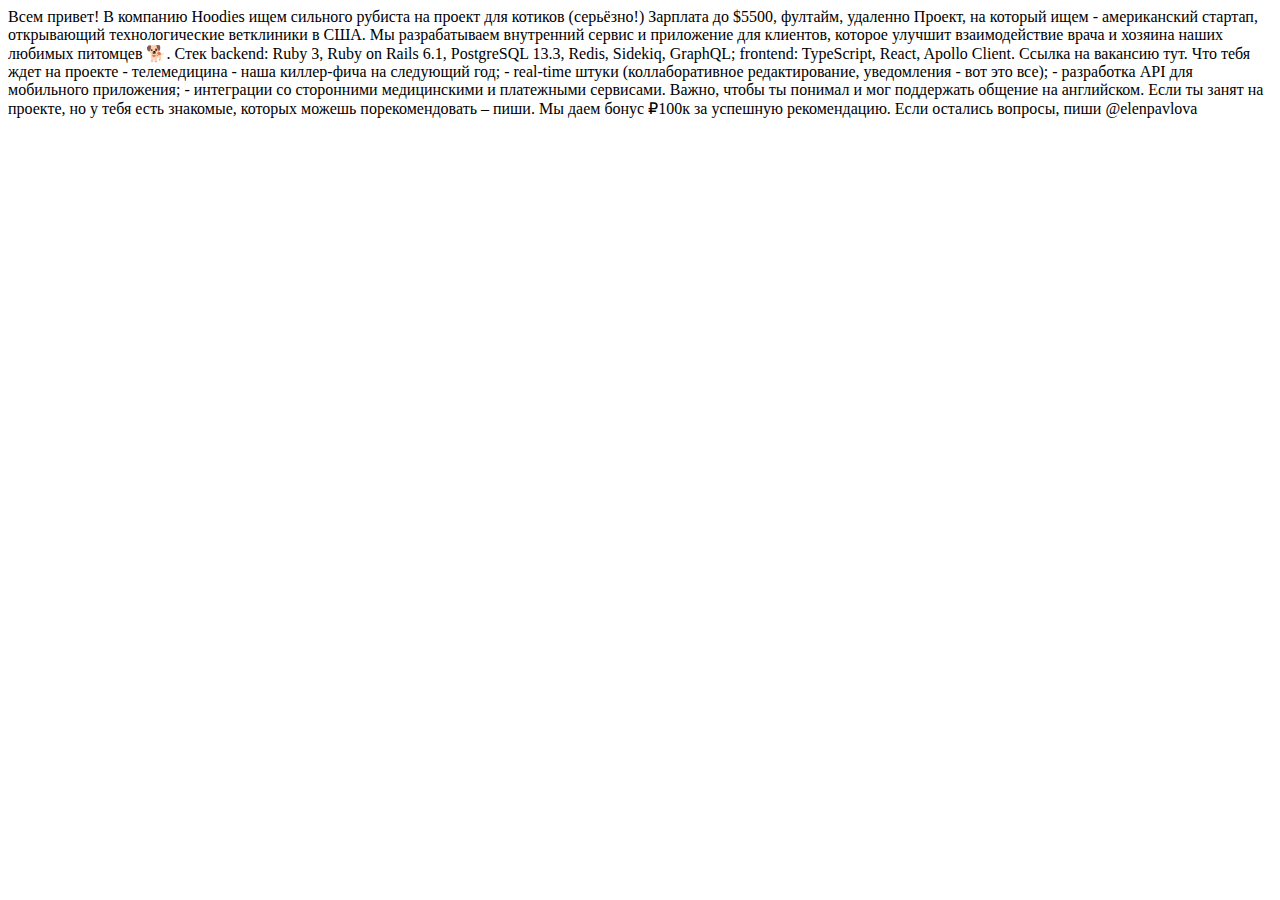
==== ruby_job.html @ 80a7cfe8 "add text vacancy" ====
<!DOCTYPE HTML PUBLIC "-//W3C//DTD HTML 4.01//EN" 
  "http://www.w3.org/TR/html4/strict.dtd">
<html>
 <head>
  <meta http-equiv="Content-Type" content="text/html; charset=utf-8">
  <title>Vacancy Ruby developer</title>
 </head>
 <body>

    Всем привет!
    В компанию Hoodies ищем сильного рубиста на проект для котиков (серьёзно!)
    Зарплата до $5500, фултайм, удаленно
    
    Проект, на который ищем - американский стартап, открывающий технологические ветклиники в США. Мы разрабатываем внутренний сервис и приложение для клиентов, которое улучшит взаимодействие врача и хозяина наших любимых питомцев 🐕. 
    
    Стек
    backend: Ruby 3, Ruby on Rails 6.1, PostgreSQL 13.3, Redis, Sidekiq, GraphQL;
    frontend: TypeScript, React, Apollo Client.
    Ссылка на вакансию тут.
    
    Что тебя ждет на проекте
    
    - телемедицина - наша киллер-фича на следующий год;
    - real-time штуки (коллаборативное редактирование, уведомления - вот это все);
    - разработка API для мобильного приложения;
    - интеграции со сторонними медицинскими и платежными сервисами.
    
    Важно, чтобы ты понимал и мог поддержать общение на английском.
    
    Если ты занят на проекте, но у тебя есть знакомые, которых можешь порекомендовать – пиши. Мы даем бонус ₽100к за успешную рекомендацию.
    
    Если остались вопросы, пиши @elenpavlova
 </body>
</html>
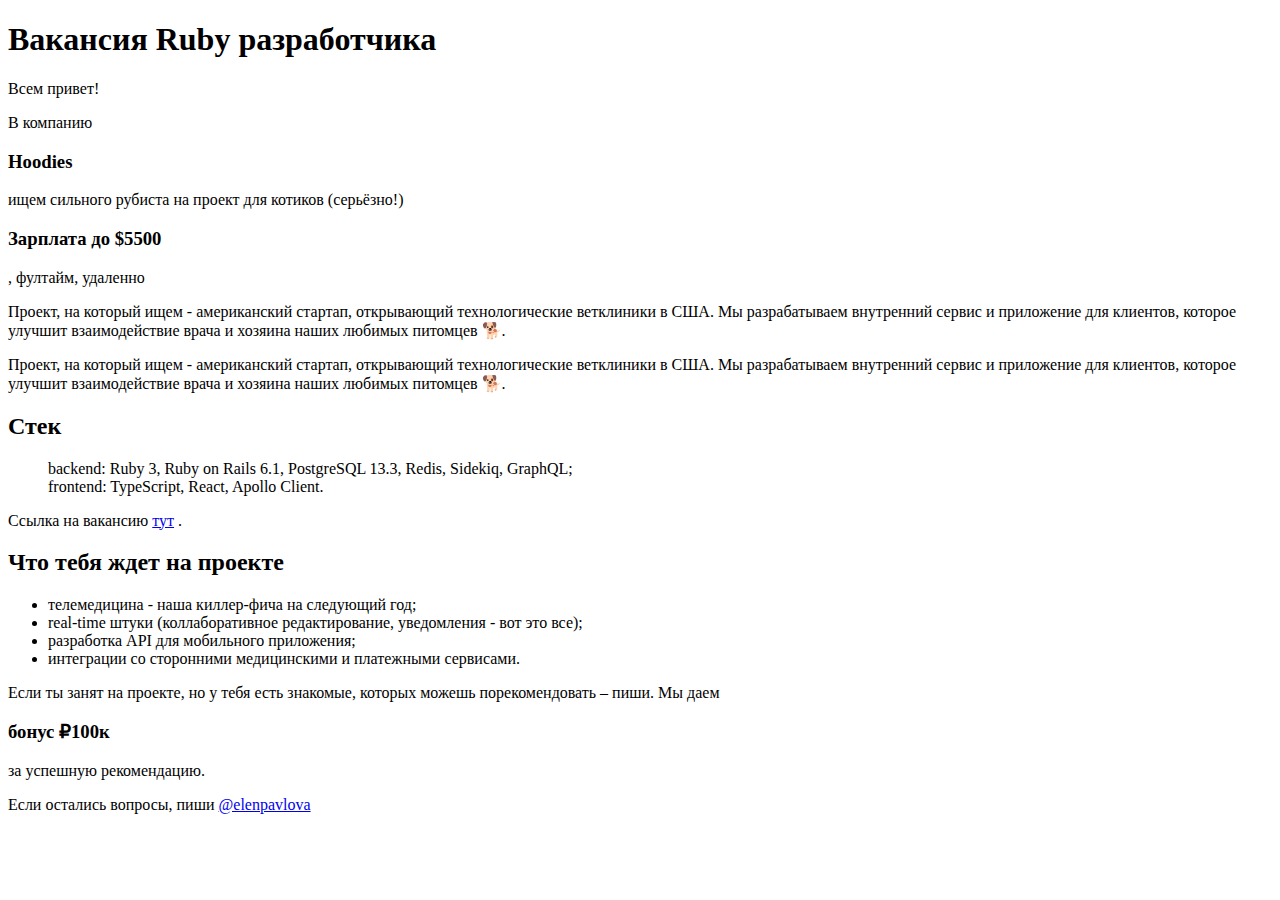
==== commit e34658c0: "add html tag" ====
--- a/ruby_job.html
+++ b/ruby_job.html
@@ -6,29 +6,35 @@
   <title>Vacancy Ruby developer</title>
  </head>
  <body>
-
-    Всем привет!
-    В компанию Hoodies ищем сильного рубиста на проект для котиков (серьёзно!)
-    Зарплата до $5500, фултайм, удаленно
+    <h1>Вакансия Ruby разработчика</h1>
+    <p>Всем привет!</p>
+    <p>В компанию <h3>Hoodies</h3> ищем сильного рубиста на проект для котиков (серьёзно!)
+    <br><h3>Зарплата до $5500</h3>, фултайм, удаленно
+    </p>
     
-    Проект, на который ищем - американский стартап, открывающий технологические ветклиники в США. Мы разрабатываем внутренний сервис и приложение для клиентов, которое улучшит взаимодействие врача и хозяина наших любимых питомцев 🐕. 
+   <p>Проект, на который ищем - американский стартап, открывающий технологические ветклиники в США. Мы разрабатываем внутренний сервис и приложение для клиентов, которое улучшит взаимодействие врача и хозяина наших любимых питомцев 🐕. </p> Проект, на который ищем - американский стартап, открывающий технологические ветклиники в США. Мы разрабатываем внутренний сервис и приложение для клиентов, которое улучшит взаимодействие врача и хозяина наших любимых питомцев 🐕. 
     
-    Стек
-    backend: Ruby 3, Ruby on Rails 6.1, PostgreSQL 13.3, Redis, Sidekiq, GraphQL;
-    frontend: TypeScript, React, Apollo Client.
-    Ссылка на вакансию тут.
+    <p>
+    <h2>Стек</h2>
+        <ul type="none">
+            <li>backend: Ruby 3, Ruby on Rails 6.1, PostgreSQL 13.3, Redis, Sidekiq, GraphQL;</li>
+            <li>frontend: TypeScript, React, Apollo Client.</li>
+        </ul>
+    </p>
+    <p>Ссылка на вакансию 
+        <a href="https://career.habr.com/vacancies/1000069160">тут</a> .</p>
     
-    Что тебя ждет на проекте
+    <p>
+        <h2>Что тебя ждет на проекте</h2>
+            <ul>
+                <li>телемедицина - наша киллер-фича на следующий год;</li> 
+                <li>real-time штуки (коллаборативное редактирование, уведомления - вот это все);</li>
+                <li>разработка API для мобильного приложения;</li> 
+                <li>интеграции со сторонними медицинскими и платежными сервисами.</li>
+            </ul>
+    </p>
+    <p>Если ты занят на проекте, но у тебя есть знакомые, которых можешь порекомендовать – пиши. Мы даем <h3>бонус ₽100к</h3> за успешную рекомендацию.</p>
     
-    - телемедицина - наша киллер-фича на следующий год;
-    - real-time штуки (коллаборативное редактирование, уведомления - вот это все);
-    - разработка API для мобильного приложения;
-    - интеграции со сторонними медицинскими и платежными сервисами.
-    
-    Важно, чтобы ты понимал и мог поддержать общение на английском.
-    
-    Если ты занят на проекте, но у тебя есть знакомые, которых можешь порекомендовать – пиши. Мы даем бонус ₽100к за успешную рекомендацию.
-    
-    Если остались вопросы, пиши @elenpavlova
+    <p>Если остались вопросы, пиши <a href="https://t.me/elenpavlova">@elenpavlova</a></p>
  </body>
 </html>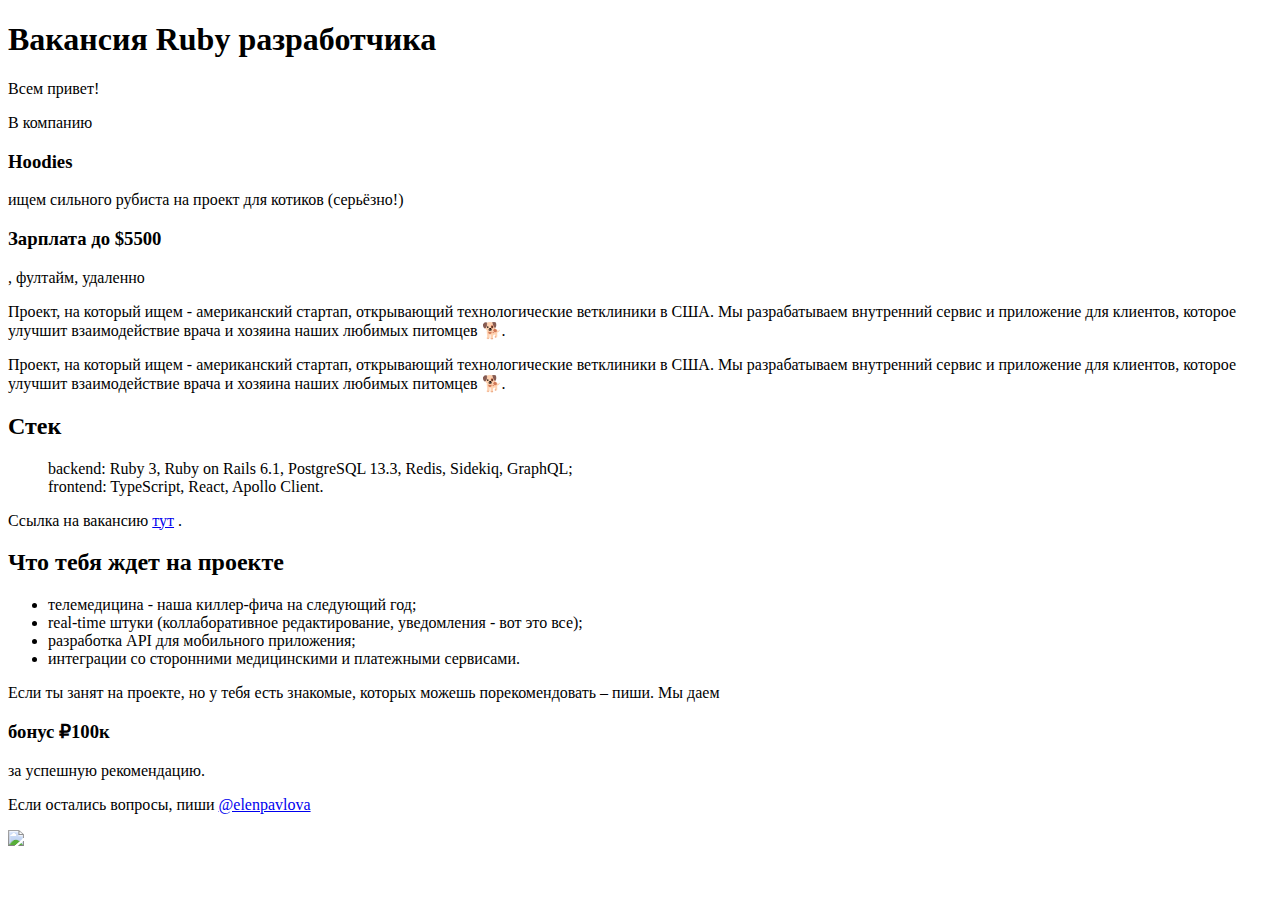
==== commit e0934417: "add image cat" ====
--- a/ruby_job.html
+++ b/ruby_job.html
@@ -36,5 +36,6 @@
     <p>Если ты занят на проекте, но у тебя есть знакомые, которых можешь порекомендовать – пиши. Мы даем <h3>бонус ₽100к</h3> за успешную рекомендацию.</p>
     
     <p>Если остались вопросы, пиши <a href="https://t.me/elenpavlova">@elenpavlova</a></p>
+    <img src="https://i.chzbgr.com/full/9583293184/hB9037FB4/cat">
  </body>
 </html>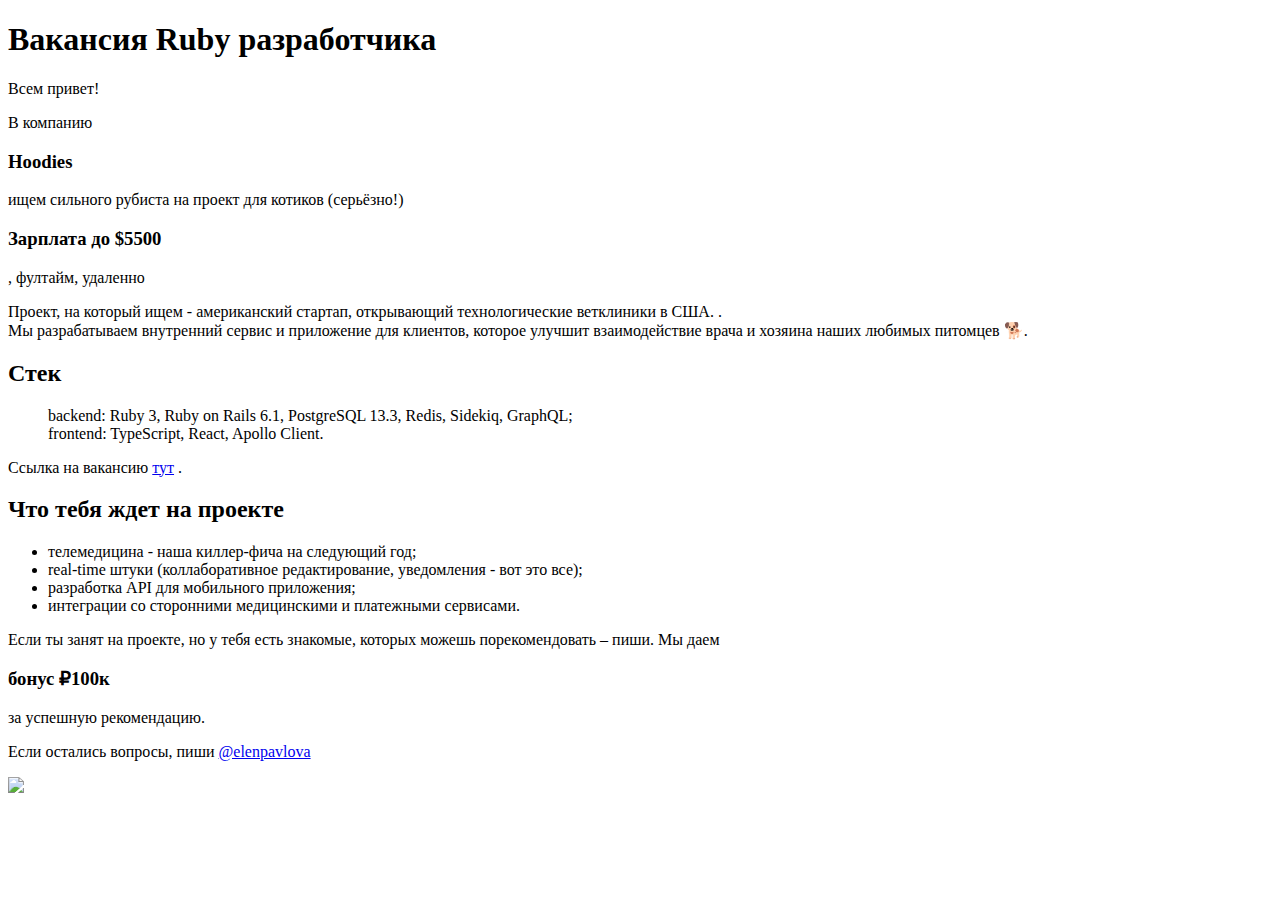
==== commit 26b53e41: "fix text" ====
--- a/ruby_job.html
+++ b/ruby_job.html
@@ -12,8 +12,8 @@
     <br><h3>Зарплата до $5500</h3>, фултайм, удаленно
     </p>
     
-   <p>Проект, на который ищем - американский стартап, открывающий технологические ветклиники в США. Мы разрабатываем внутренний сервис и приложение для клиентов, которое улучшит взаимодействие врача и хозяина наших любимых питомцев 🐕. </p> Проект, на который ищем - американский стартап, открывающий технологические ветклиники в США. Мы разрабатываем внутренний сервис и приложение для клиентов, которое улучшит взаимодействие врача и хозяина наших любимых питомцев 🐕. 
-    
+   <p>Проект, на который ищем - американский стартап, открывающий технологические ветклиники в США. . 
+    <br>Мы разрабатываем внутренний сервис и приложение для клиентов, которое улучшит взаимодействие врача и хозяина наших любимых питомцев 🐕. </p> 
     <p>
     <h2>Стек</h2>
         <ul type="none">
@@ -36,6 +36,6 @@
     <p>Если ты занят на проекте, но у тебя есть знакомые, которых можешь порекомендовать – пиши. Мы даем <h3>бонус ₽100к</h3> за успешную рекомендацию.</p>
     
     <p>Если остались вопросы, пиши <a href="https://t.me/elenpavlova">@elenpavlova</a></p>
-    <img src="https://i.chzbgr.com/full/9583293184/hB9037FB4/cat">
+    <img src="https://www.google.com/url?sa=i&url=https%3A%2F%2Fwww.bbc.com%2Frussian%2Ffeatures-46195373&psig=AOvVaw05mQK5dGtBMtMUQGDfQ2zL&ust=1638389314367000&source=images&cd=vfe&ved=0CAsQjRxqFwoTCPCAt_3xwPQCFQAAAAAdAAAAABAD">
  </body>
 </html>